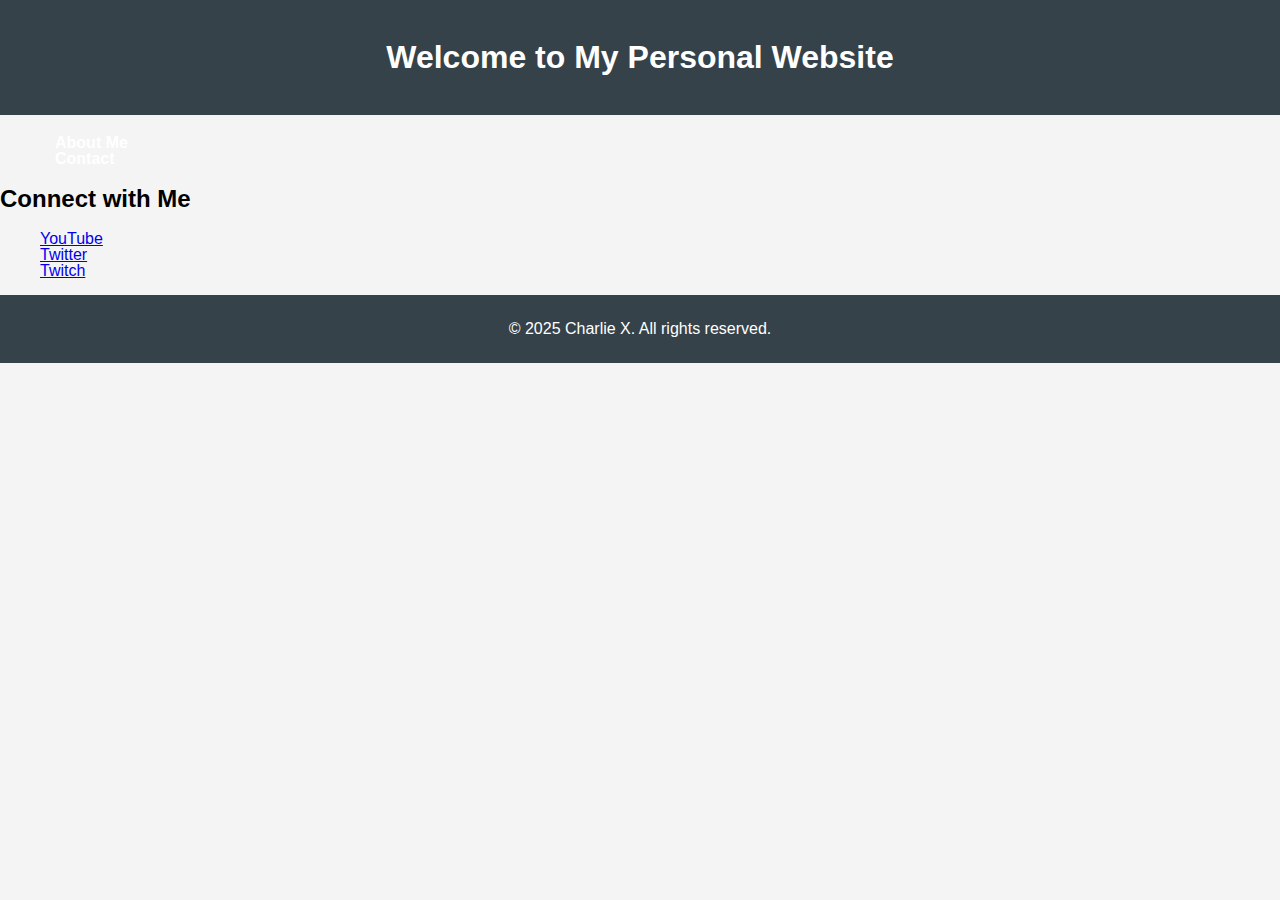
==== index.html @ f55317f3 "Initial commit" ====
<!DOCTYPE html>
<html lang="en">
<head>
    <meta charset="UTF-8">
    <meta name="viewport" content="width=device-width, initial-scale=1.0">
    <title>Personal Website</title>
    <link rel="stylesheet" href="css/style.css">
    <link rel="stylesheet" href="css/normalize.css">
</head>
<body>
    <header>
        <h1>Welcome to My Personal Website</h1>
    </header>
    <nav>
        <ul>
            <li><a href="about.html">About Me</a></li>
            <li><a href="contact.html">Contact</a></li>
        </ul>
    </nav>
    <main>
        <section>
            <h2>Connect with Me</h2>
            <ul>
                <li><a href="https://www.youtube.com/@Shorehamax" target="_blank">YouTube</a></li>
                <li><a href="https://x.com/Shorehamax" target="_blank">Twitter</a></li>
                <li><a href="https://www.twitch.tv/shorehamax" target="_blank">Twitch</a></li>
            </ul>
        </section>
    </main>
    <footer>
        <p>&copy; 2025 Charlie X. All rights reserved.</p>
    </footer>
    <script src="js/main.js"></script>
</body>
</html>
---- css/style.css ----
body {
    font-family: Arial, sans-serif;
    margin: 0;
    padding: 0;
    background-color: #f4f4f4;
}

header {
    background: #35424a;
    color: #ffffff;
    padding: 20px 0;
    text-align: center;
}

nav {
    margin: 20px 0;
}

nav a {
    color: #ffffff;
    text-decoration: none;
    margin: 0 15px;
    font-weight: bold;
}

nav a:hover {
    text-decoration: underline;
}

.container {
    width: 80%;
    margin: auto;
    overflow: hidden;
}

footer {
    background: #35424a;
    color: #ffffff;
    text-align: center;
    padding: 10px 0;
    position: relative;
    bottom: 0;
    width: 100%;
}
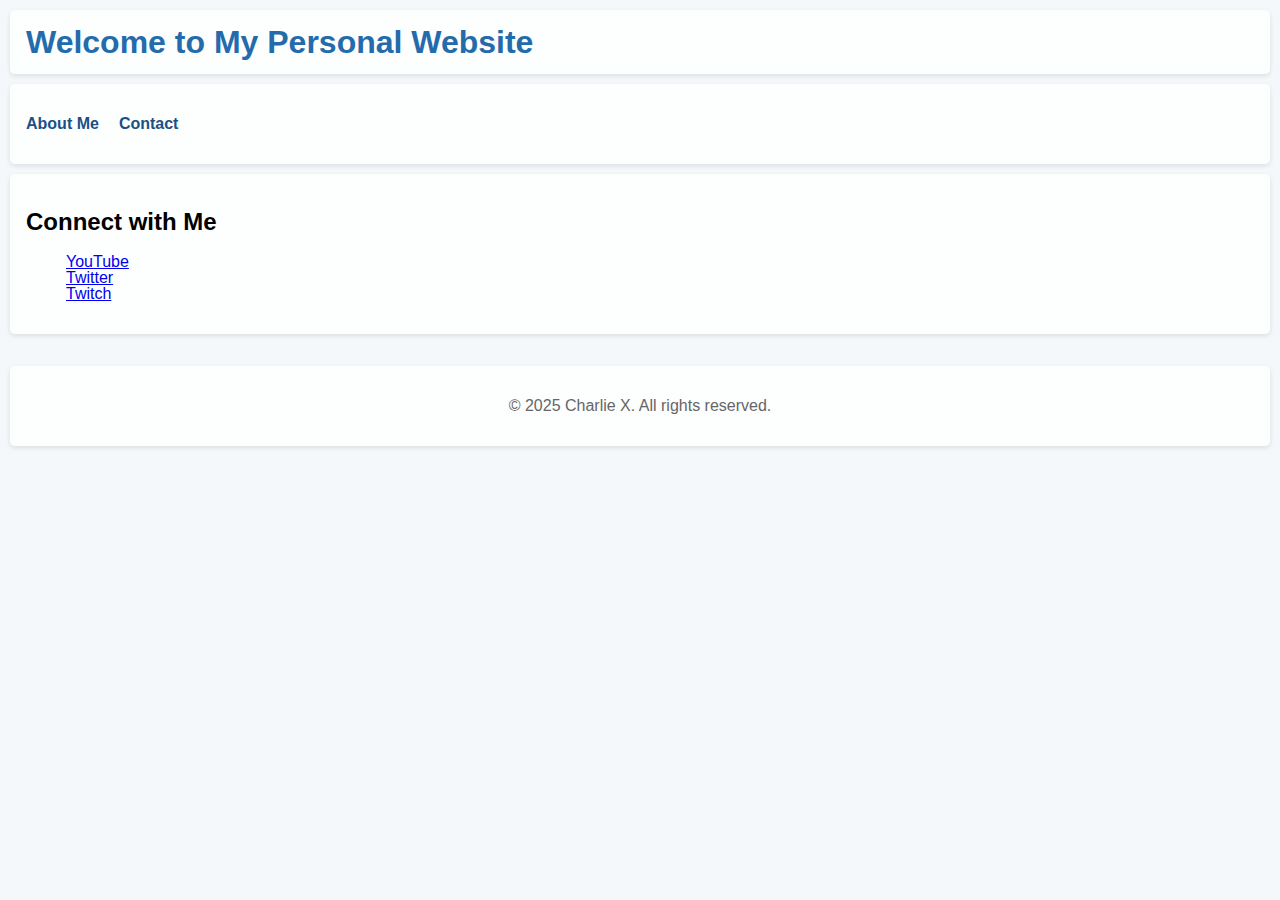
==== commit 8933af93: "Physics fun" ====
--- a/index.html
+++ b/index.html
@@ -31,5 +31,6 @@
         <p>&copy; 2025 Charlie X. All rights reserved.</p>
     </footer>
     <script src="js/main.js"></script>
+    <script src="js/liquid/liquid.js"></script>
 </body>
 </html>--- a/css/style.css
+++ b/css/style.css
@@ -1,44 +1,46 @@
 body {
     font-family: Arial, sans-serif;
+    line-height: 1.6;
     margin: 0;
     padding: 0;
-    background-color: #f4f4f4;
+    background-color: #f4f8fb;
+    position: relative;
 }
 
-header {
-    background: #35424a;
-    color: #ffffff;
-    padding: 20px 0;
-    text-align: center;
+header, nav, main, footer {
+    padding: 1rem;
+    background-color: rgba(255, 255, 255, 0.8);
+    border-radius: 5px;
+    margin: 10px;
+    box-shadow: 0 2px 5px rgba(0, 0, 0, 0.1);
+    position: relative;
+    z-index: 1;
 }
 
-nav {
-    margin: 20px 0;
+header h1 {
+    color: #246bac;
+    margin: 0;
+}
+
+nav ul {
+    list-style: none;
+    padding: 0;
+    display: flex;
+    gap: 20px;
 }
 
 nav a {
-    color: #ffffff;
     text-decoration: none;
-    margin: 0 15px;
+    color: #1a5086;
     font-weight: bold;
 }
 
-nav a:hover {
+a:hover {
     text-decoration: underline;
 }
 
-.container {
-    width: 80%;
-    margin: auto;
-    overflow: hidden;
-}
-
 footer {
-    background: #35424a;
-    color: #ffffff;
     text-align: center;
-    padding: 10px 0;
-    position: relative;
-    bottom: 0;
-    width: 100%;
+    margin-top: 2rem;
+    color: #666;
 }